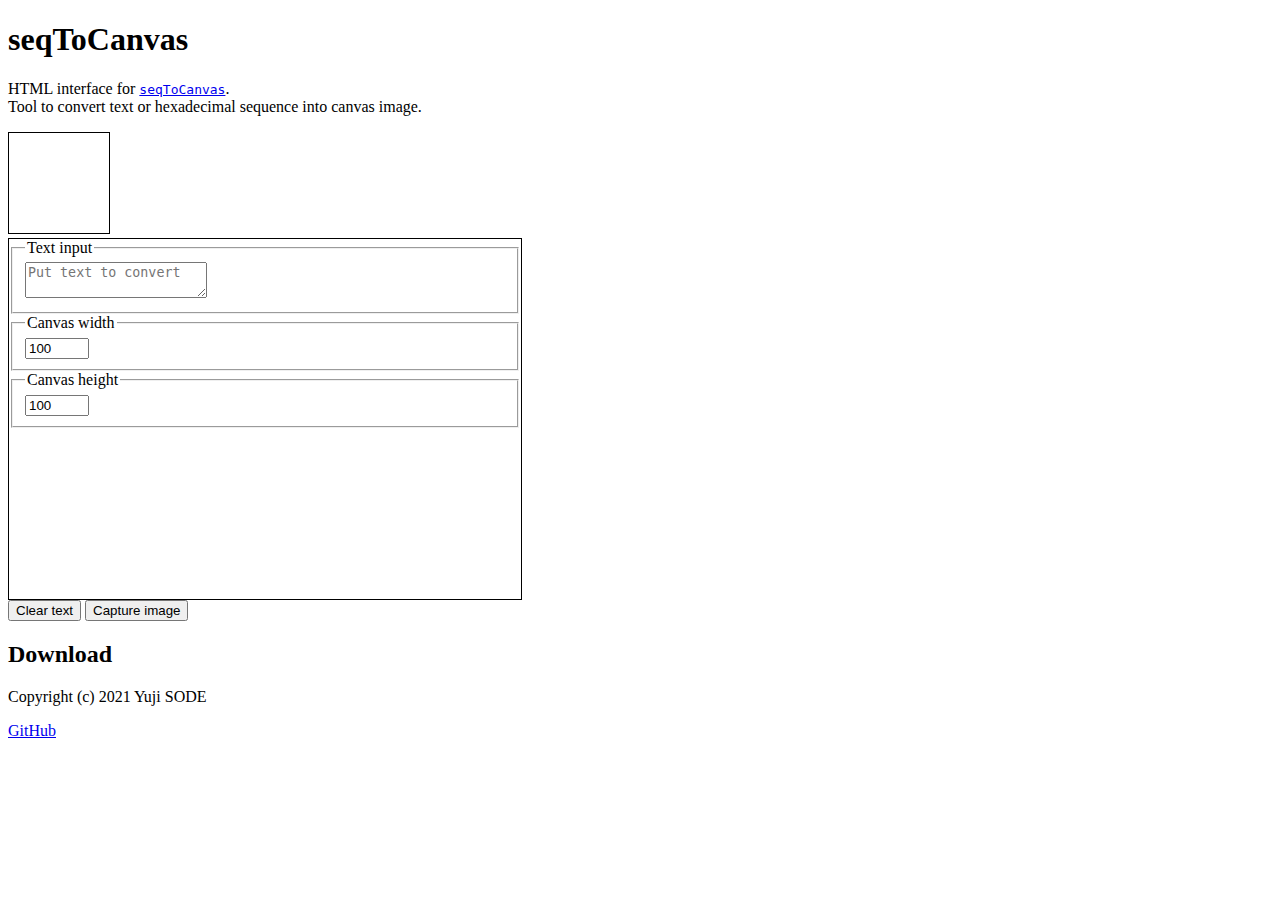
==== index.html @ 80659bf4 "Add files via upload" ====
<!DOCTYPE html>
<!--
/*seqToCanvas
* index.html
*===================================================================
*	Copyright (c) 2021 Yuji SODE <yuji.sode@gmail.com>
*
*	This software is released under the MIT License.
*	See LICENSE or http://opensource.org/licenses/mit-license.php
*===================================================================
*/
-->
<!-- HTML interface for `seqToCanvas`. Tool to convert text or hexadecimal sequence into canvas image. -->
<html lang='en'>
	<head>
		<meta charset='utf-8'>
		<meta name='description' content='Tool to convert text or hexadecimal sequence into canvas image.'>
		<title>seqToCanvas</title>
		<link rel='stylesheet' href='index_style.css'>
		<!-- -->
		<script type='text/javascript' src='capturingCanvas_min.js'></script>
		<script type='text/javascript' src='seqToCanvas.js'></script>
	</head>
	<body>
		<h1>seqToCanvas</h1>
		<p>HTML interface for <code><a href='https://github.com/YujiSODE/seqToCanvas'>seqToCanvas</a></code>.<br>
		Tool to convert text or hexadecimal sequence into canvas image.</p>
		<!-- -->
		<canvas id='outputCvs' width=100 height=100></canvas>
		<div id='formDiv'>
			<form id='seqToCanvasForm'>
				<!-- Text input -->
				<fieldset>
					<legend>Text input</legend>
						<textarea id='textInput' placeholder='Put text to convert' required></textarea>
				</fieldset>
				<!-- input for canvas width -->
				<fieldset>
					<legend>Canvas width</legend>
						<input type='number' id='cWidth' min=16 max=300 step=1 value=100 required>
				</fieldset>
				<!-- input for canvas height -->
				<fieldset>
					<legend>Canvas height</legend>
						<input type='number' id='cHeight' min=16 max=300 step=1 value=100 required>
				</fieldset>
			</form>
		</div>
		<!-- button to clear textarea -->
		<button id='clearB'>Clear text</button>
		<!-- button to capture canvas image -->
		<button id='captureB'>Capture image</button>
		<!-- -->
		<div id='downloadDiv'>
			<h2>Download</h2>
		</div>
		<footer>
			<p>Copyright (c) 2021 Yuji SODE</p>
			<a href='https://github.com/YujiSODE/seqToCanvas'>GitHub</a>
		</footer>
		<script type='text/javascript' src='index_main.js'></script>
	</body>
</html>
<!-- /* seqToCanvas/index.html */ -->
<!-- /*=== LICENSE ===*/ -->
<!--/*
*          MIT License
*
* Copyright (c) 2021 Yuji Sode
*
* Permission is hereby granted, free of charge, to any person obtaining a copy
* of this software and associated documentation files (the "Software"), to deal
* in the Software without restriction, including without limitation the rights
* to use, copy, modify, merge, publish, distribute, sublicense, and/or sell
* copies of the Software, and to permit persons to whom the Software is
* furnished to do so, subject to the following conditions:

* The above copyright notice and this permission notice shall be included in all
* copies or substantial portions of the Software.
*
* THE SOFTWARE IS PROVIDED "AS IS", WITHOUT WARRANTY OF ANY KIND, EXPRESS OR
* IMPLIED, INCLUDING BUT NOT LIMITED TO THE WARRANTIES OF MERCHANTABILITY,
* FITNESS FOR A PARTICULAR PURPOSE AND NONINFRINGEMENT. IN NO EVENT SHALL THE
* AUTHORS OR COPYRIGHT HOLDERS BE LIABLE FOR ANY CLAIM, DAMAGES OR OTHER
* LIABILITY, WHETHER IN AN ACTION OF CONTRACT, TORT OR OTHERWISE, ARISING FROM,
* OUT OF OR IN CONNECTION WITH THE SOFTWARE OR THE USE OR OTHER DEALINGS IN THE
* SOFTWARE.
*/-->
---- index_style.css ----
/*index_style.css*/
canvas{
    border:1px solid #000;
    background:#fff;
}
#formDiv{
    border:1px solid #000;
    width:40vw;
    height:40vh;
    overflow:scroll;
}
.capturedCanvas img{
    border:1px solid #f00;
    width:10vw;
    height:10vw;
    margin:1vw;
    background:#fff;
}
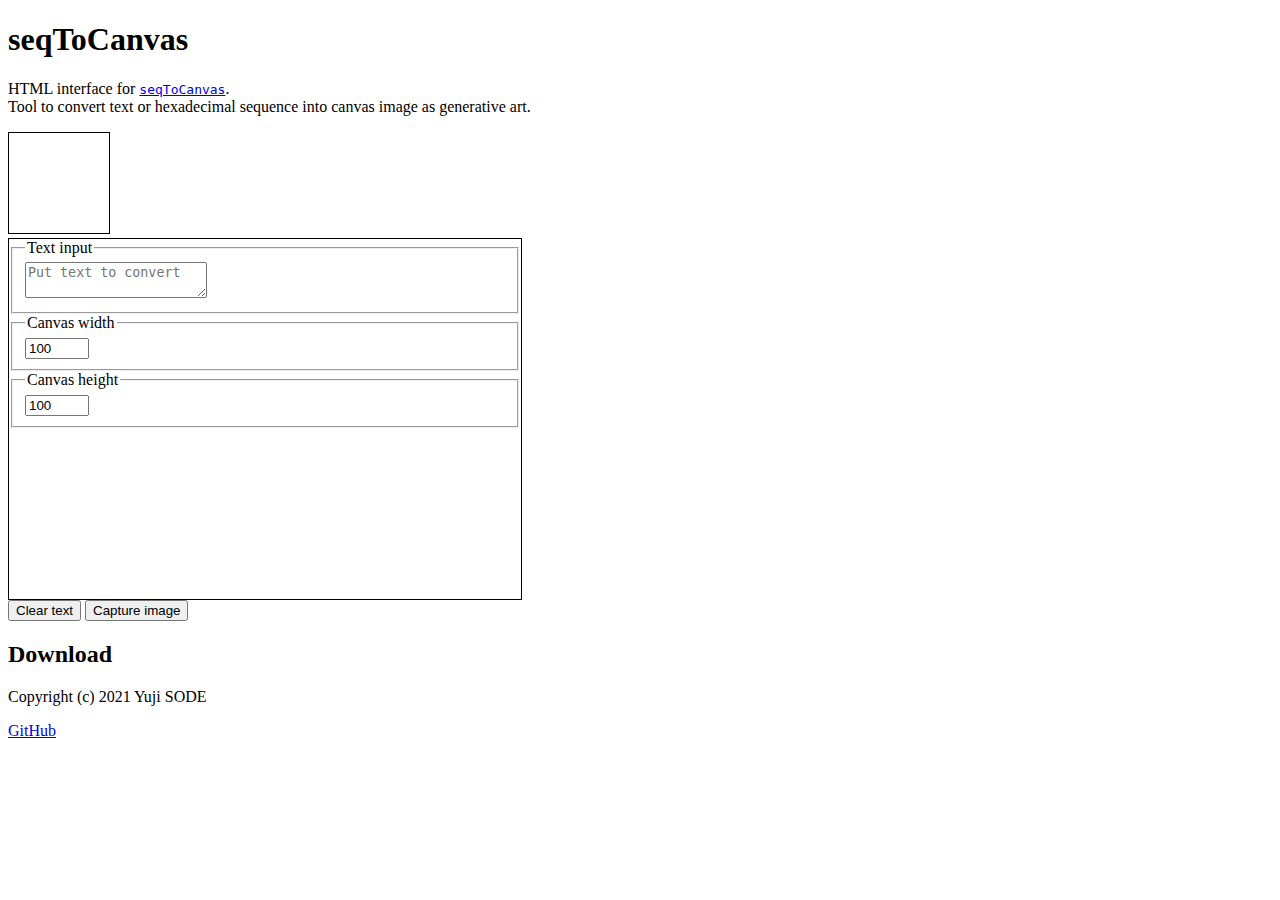
==== commit 28205f90: "Update index.html" ====
--- a/index.html
+++ b/index.html
@@ -10,11 +10,11 @@
 *===================================================================
 */
 -->
-<!-- HTML interface for `seqToCanvas`. Tool to convert text or hexadecimal sequence into canvas image. -->
+<!-- HTML interface for `seqToCanvas`. Tool to convert text or hexadecimal sequence into canvas image as generative art. -->
 <html lang='en'>
 	<head>
 		<meta charset='utf-8'>
-		<meta name='description' content='Tool to convert text or hexadecimal sequence into canvas image.'>
+		<meta name='description' content='Tool to convert text or hexadecimal sequence into canvas image as generative art.'>
 		<title>seqToCanvas</title>
 		<link rel='stylesheet' href='index_style.css'>
 		<!-- -->
@@ -24,7 +24,7 @@
 	<body>
 		<h1>seqToCanvas</h1>
 		<p>HTML interface for <code><a href='https://github.com/YujiSODE/seqToCanvas'>seqToCanvas</a></code>.<br>
-		Tool to convert text or hexadecimal sequence into canvas image.</p>
+		Tool to convert text or hexadecimal sequence into canvas image as generative art.</p>
 		<!-- -->
 		<canvas id='outputCvs' width=100 height=100></canvas>
 		<div id='formDiv'>
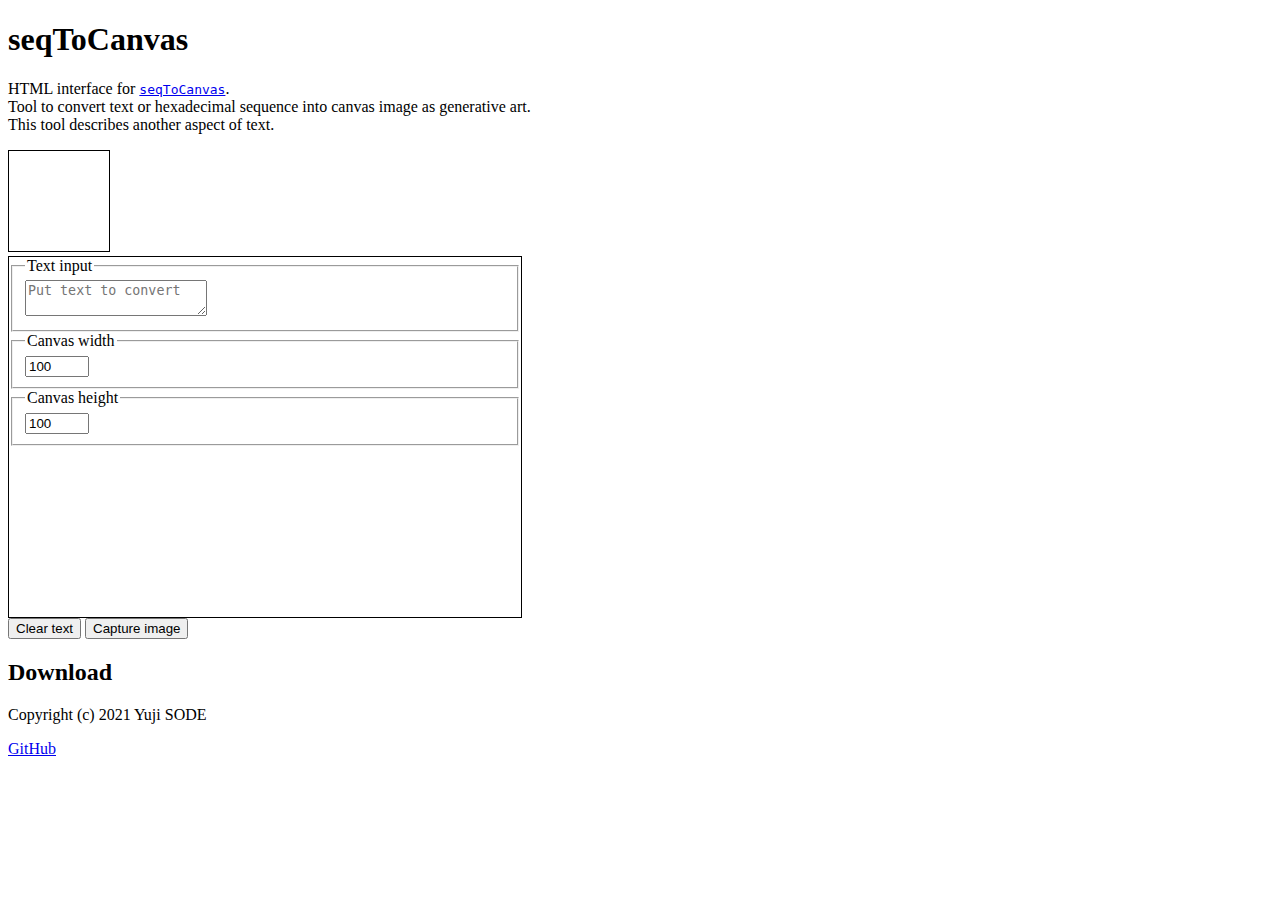
==== commit 51eb4ee7: "Update index.html" ====
--- a/index.html
+++ b/index.html
@@ -24,7 +24,8 @@
 	<body>
 		<h1>seqToCanvas</h1>
 		<p>HTML interface for <code><a href='https://github.com/YujiSODE/seqToCanvas'>seqToCanvas</a></code>.<br>
-		Tool to convert text or hexadecimal sequence into canvas image as generative art.</p>
+		Tool to convert text or hexadecimal sequence into canvas image as generative art.<br>
+		This tool describes another aspect of text.</p>
 		<!-- -->
 		<canvas id='outputCvs' width=100 height=100></canvas>
 		<div id='formDiv'>
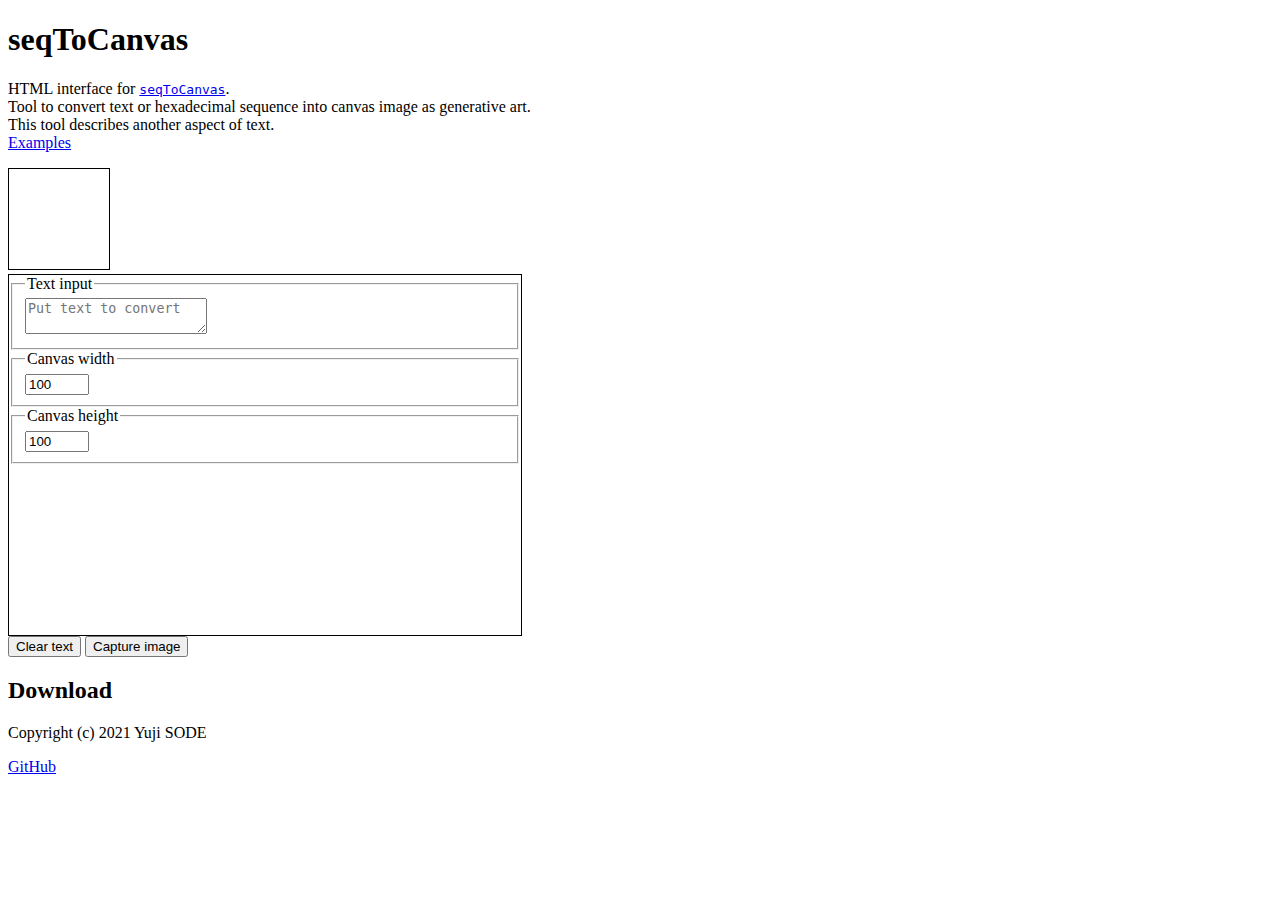
==== commit 56061779: "Add files via upload" ====
--- a/index.html
+++ b/index.html
@@ -1,4 +1,11 @@
 <!DOCTYPE html>
+<html lang='en'>
+	<head>
+		<meta charset='utf-8'>
+		<!-- icon: seqToCanvas.js [0.11 beta] -->
+		<link rel='icon' href='seqToCanvas_icon.png'>
+		<meta name='author' content='Yuji Sode'>
+		<meta name='description' content='Tool to convert text or hexadecimal sequence into canvas image as generative art.'>
 <!--
 /*seqToCanvas
 * index.html
@@ -11,10 +18,6 @@
 */
 -->
 <!-- HTML interface for `seqToCanvas`. Tool to convert text or hexadecimal sequence into canvas image as generative art. -->
-<html lang='en'>
-	<head>
-		<meta charset='utf-8'>
-		<meta name='description' content='Tool to convert text or hexadecimal sequence into canvas image as generative art.'>
 		<title>seqToCanvas</title>
 		<link rel='stylesheet' href='index_style.css'>
 		<!-- -->
@@ -25,7 +28,8 @@
 		<h1>seqToCanvas</h1>
 		<p>HTML interface for <code><a href='https://github.com/YujiSODE/seqToCanvas'>seqToCanvas</a></code>.<br>
 		Tool to convert text or hexadecimal sequence into canvas image as generative art.<br>
-		This tool describes another aspect of text.</p>
+		This tool describes another aspect of text.<br>
+		<a href='https://github.com/YujiSODE/seqToCanvas/wiki'>Examples</a></p>
 		<!-- -->
 		<canvas id='outputCvs' width=100 height=100></canvas>
 		<div id='formDiv'>
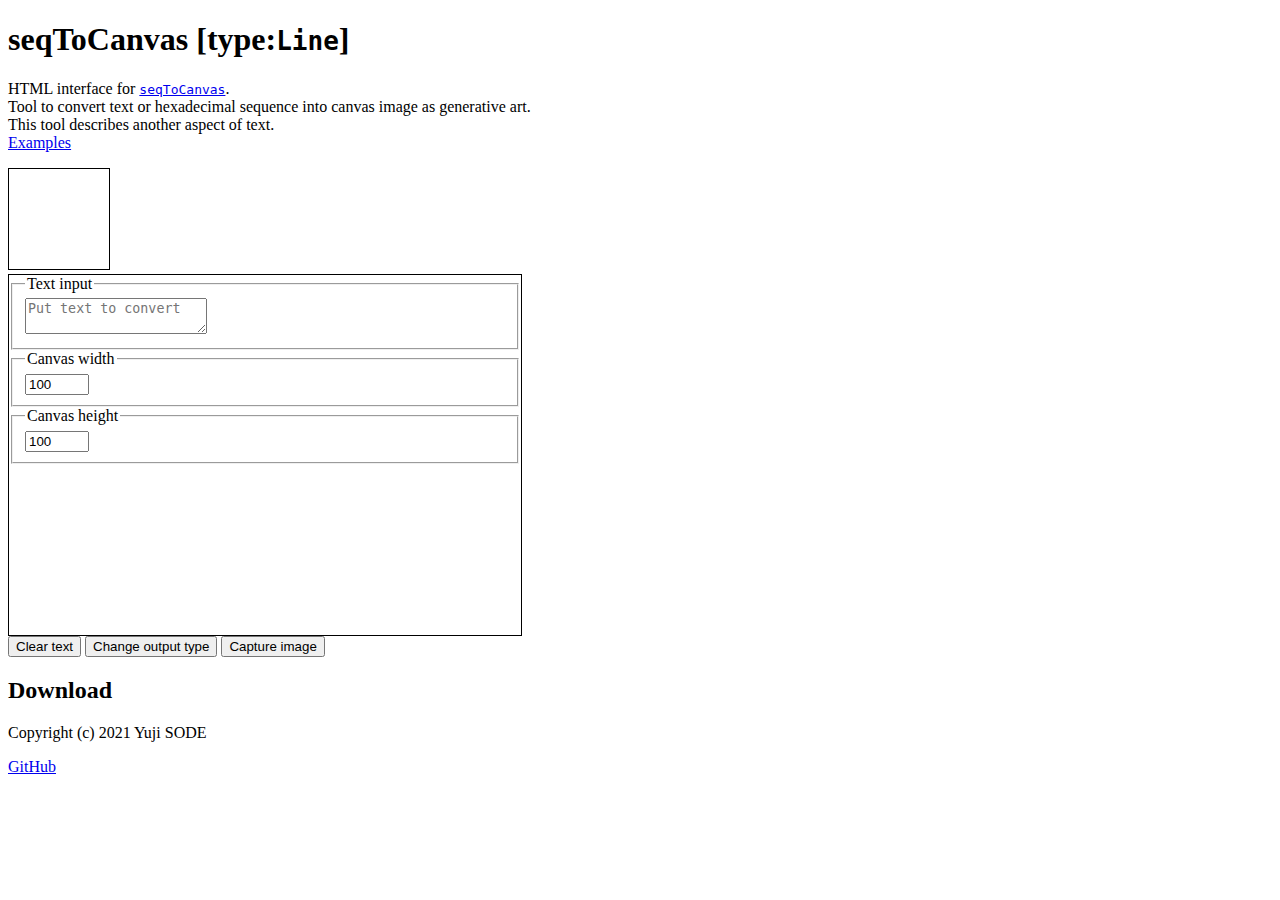
==== commit f031f779: "Add files via upload" ====
--- a/index.html
+++ b/index.html
@@ -23,9 +23,10 @@
 		<!-- -->
 		<script type='text/javascript' src='capturingCanvas_min.js'></script>
 		<script type='text/javascript' src='seqToCanvas.js'></script>
+		<script type='text/javascript' src='seqToCanvas_arc.js'></script>
 	</head>
 	<body>
-		<h1>seqToCanvas</h1>
+		<h1>seqToCanvas [type:<code id='seqToCanvas_type'>Line</code>]</h1>
 		<p>HTML interface for <code><a href='https://github.com/YujiSODE/seqToCanvas'>seqToCanvas</a></code>.<br>
 		Tool to convert text or hexadecimal sequence into canvas image as generative art.<br>
 		This tool describes another aspect of text.<br>
@@ -53,6 +54,8 @@
 		</div>
 		<!-- button to clear textarea -->
 		<button id='clearB'>Clear text</button>
+		<!-- button to change output type -->
+		<button id='changeB'>Change output type</button>
 		<!-- button to capture canvas image -->
 		<button id='captureB'>Capture image</button>
 		<!-- -->
